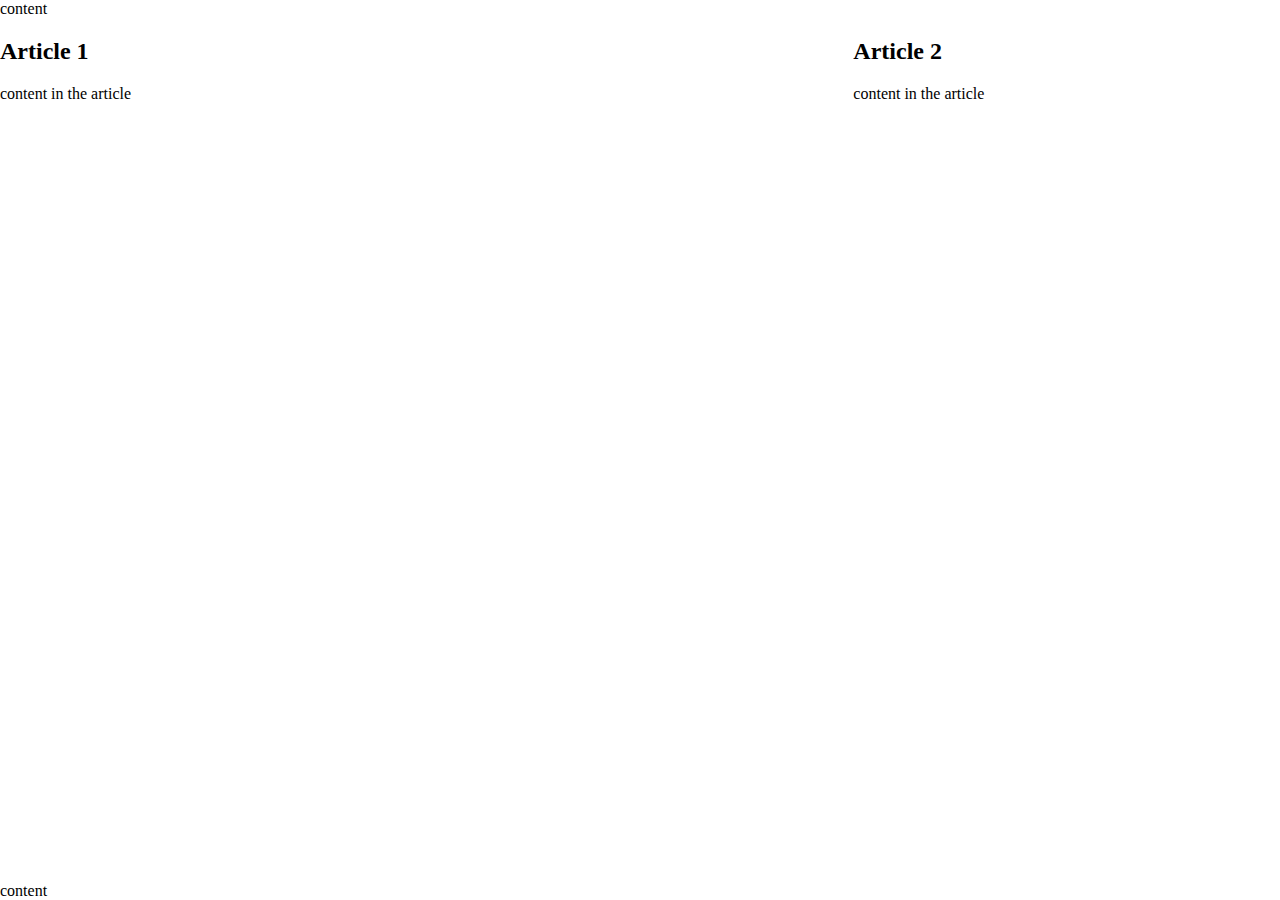
==== css_basic/index.html @ e0443737 "Add Flexbox layout for body and main containers" ====
<!DOCTYPE html>
<html lang="en">
<head>
    <meta charset="UTF-8">
    <meta name="viewport" content="width=device-width, initial-scale=1.0">
    <title>Flexbox Layout</title>
    <link rel="stylesheet" href="style.css">
</head>
<body>
    <header>
        content 
    </header>
    <main>
        <article>
            <h2>Article 1</h2>
            <p>content in the article </p>
        </article>
        <aside>
            <h2>Article 2</h2>
            <p>content in the article </p> 
        </aside>
    </main>
    <footer>
        content
    </footer>
</body>
</html>
---- css_basic/style.css ----
body {
    display: flex; /* Enables Flexbox */
    flex-direction: column; /* Arranges children in a column */
    margin: 0;
    height: 100vh; /* Makes body span the full height of the viewport */
  }
 
  main {
    display: flex; /* Enables Flexbox */
    flex-direction: row; /* Arranges children in a row */
    flex: auto; /* Allows <main> to resize dynamically */
  }

  article {
    flex: 2; /* Takes up 2/3 of the space */
    overflow-y: auto; /* Enables vertical scrolling */
  }
  
  aside {
    flex: 1; /* Takes up 1/3 of the space */
    overflow-y: auto; /* Enables vertical scrolling */
  }
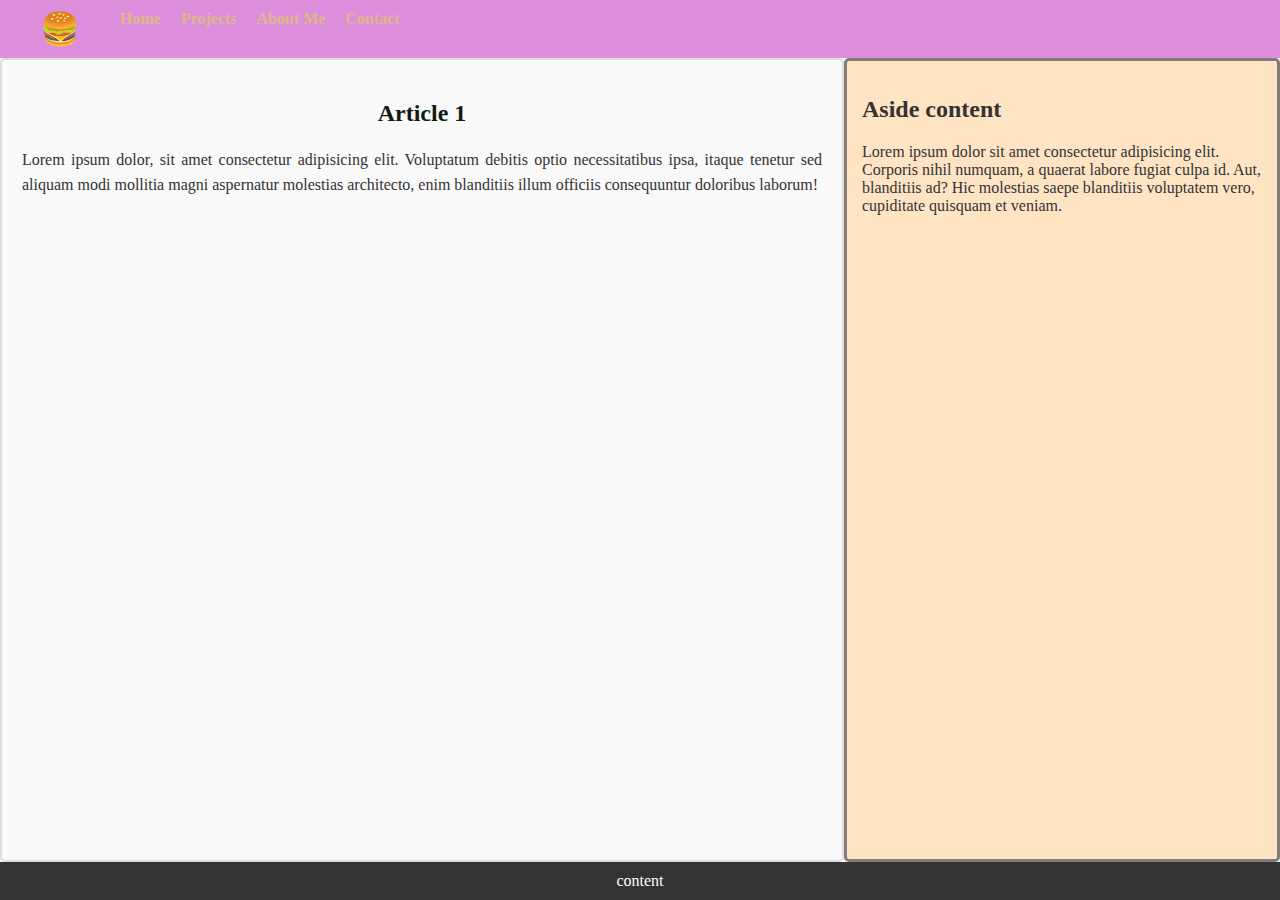
==== commit 976525d7: "add all changes to index.html" ====
--- a/css_basic/index.html
+++ b/css_basic/index.html
@@ -6,18 +6,24 @@
     <title>Flexbox Layout</title>
     <link rel="stylesheet" href="style.css">
 </head>
-<body>
+<body class="works_on_smartphone">
     <header>
-        content 
+        <ul>
+            <li class="logo">&#127828;</li><!-- logo using a Unicode symbol -->
+            <li><a href="#">Home</a></li>
+            <li><a href="#projects">Projects</a></li>
+            <li><a href="#about">About Me</a></li>
+            <li><a href="#contact">Contact</a></li>
+        </ul>
     </header>
     <main>
         <article>
             <h2>Article 1</h2>
-            <p>content in the article </p>
+            <p>Lorem ipsum dolor, sit amet consectetur adipisicing elit. Voluptatum debitis optio necessitatibus ipsa, itaque tenetur sed aliquam modi mollitia magni aspernatur molestias architecto, enim blanditiis illum officiis consequuntur doloribus laborum! </p>
         </article>
         <aside>
-            <h2>Article 2</h2>
-            <p>content in the article </p> 
+            <h2>Aside content </h2>
+            <p>Lorem ipsum dolor sit amet consectetur adipisicing elit. Corporis nihil numquam, a quaerat labore fugiat culpa id. Aut, blanditiis ad? Hic molestias saepe blanditiis voluptatem vero, cupiditate quisquam et veniam. </p> 
         </aside>
     </main>
     <footer>
--- a/css_basic/style.css
+++ b/css_basic/style.css
@@ -3,6 +3,8 @@
     flex-direction: column; /* Arranges children in a column */
     margin: 0;
     height: 100vh; /* Makes body span the full height of the viewport */
+    background-color: #fafafa;
+    color: #333;
   }
  
   main {
@@ -14,10 +16,76 @@
   article {
     flex: 2; /* Takes up 2/3 of the space */
     overflow-y: auto; /* Enables vertical scrolling */
+    font-family: 'Arial, sans-serif';
+    background-color: #f9f9f9;
+    padding: 20px;
+    border: 2px solid #ddd;
+    border-radius: 5px;
   }
   
   aside {
     flex: 1; /* Takes up 1/3 of the space */
     overflow-y: auto; /* Enables vertical scrolling */
+    font-family: 'Georgia, serif';
+    background-color: #fffbe6;
+    padding: 15px;
+    border: 3px solid #847c7c;
+    border-radius: 5px;
+    background-color: bisque;
   }
-  +  /* some more styling*/
+  
+  /* Add a background color to the header */
+/* Header style using Flexbox */
+header {
+    display: flex; /* Enable Flexbox layout */
+    justify-content: flex-start; /* Align items to the left */
+    align-items: center; /* Center items vertically */
+    padding: 10px 20px;
+    background-color: rgb(220, 142, 220); /* Background color */
+    color: white; /* Text color */
+}
+/* For the navigation items */
+header ul {
+    display: flex; /* Display list items inline */
+    list-style: none; /* Remove bullet points */
+    padding: 0;
+    margin: 0;
+}
+header ul li {
+    margin-left: 20px; /* Space between navigation items */
+}
+
+/* Add styles for the footer */
+footer {
+    background-color: #333;
+    color: white;
+    text-align: center;
+    padding: 10px 0;
+}
+
+/* Add hover effect for links */
+a:hover {
+    text-decoration: underline;
+    color: #9b240f;
+}
+a {
+    color:burlywood; /* changing the color of the links  */
+    text-decoration: solid; /* Optionally remove underline */
+    font-weight: bold;
+}
+/* Custom style for article elements */
+article h2 {
+    color: #111c11;
+    text-align: center;
+}
+
+article p {
+    line-height: 1.6;
+    text-align: justify;
+}
+/* Style the logo */
+header .logo {
+    font-size: 2em; /* Makes the logo larger */
+    margin-right: 20px; /* Add spacing after the logo */
+}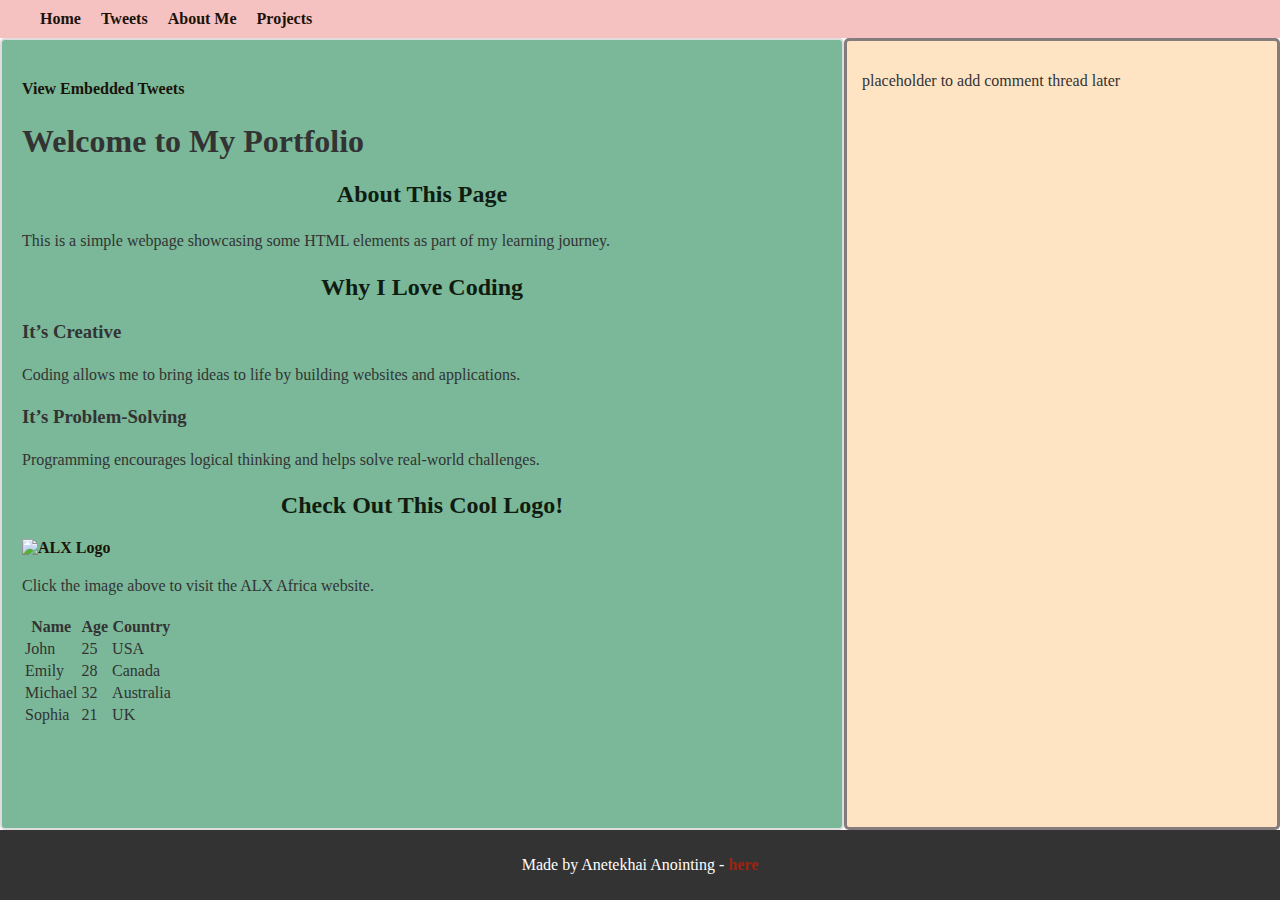
==== commit 9cdc1dab: "add all changes to index.html" ====
--- a/css_basic/index.html
+++ b/css_basic/index.html
@@ -9,25 +9,69 @@
 <body class="works_on_smartphone">
     <header>
         <ul>
-            <li class="logo">&#127828;</li><!-- logo using a Unicode symbol -->
-            <li><a href="#">Home</a></li>
-            <li><a href="#projects">Projects</a></li>
-            <li><a href="#about">About Me</a></li>
-            <li><a href="#contact">Contact</a></li>
-        </ul>
+            <li><a href="index.html">Home</a></li>
+            <li><a href="tweets.html">Tweets</a></li>
+            <li><a href="About_Me.html">About Me </a></li>
+            <li><a href="Projects.html">Projects</a></li>
+          </ul>
     </header>
     <main>
         <article>
-            <h2>Article 1</h2>
-            <p>Lorem ipsum dolor, sit amet consectetur adipisicing elit. Voluptatum debitis optio necessitatibus ipsa, itaque tenetur sed aliquam modi mollitia magni aspernatur molestias architecto, enim blanditiis illum officiis consequuntur doloribus laborum! </p>
+            <p><a href="tweets.html">View Embedded Tweets</a></p>
+    <h1>Welcome to My Portfolio</h1>
+<h2>About This Page</h2>
+<p>This is a simple webpage showcasing some HTML elements as part of my learning journey.</p>
+
+<h2>Why I Love Coding</h2>
+<h3>It’s Creative</h3>
+<p>Coding allows me to bring ideas to life by building websites and applications.</p>
+<h3>It’s Problem-Solving</h3>
+<p>Programming encourages logical thinking and helps solve real-world challenges.</p>
+
+<h2>Check Out This Cool Logo!</h2>
+<a href="https://www.alxafrica.com/" target="_blank">
+    <img src="https://i.ibb.co/gTDZZT8/ALX-Logo-07.png" alt="ALX Logo" style="width:200px;">
+</a>
+
+<p>Click the image above to visit the ALX Africa website.</p>
+<table>
+    <thead>
+      <tr>
+        <th>Name</th>
+        <th>Age</th>
+        <th>Country</th>
+      </tr>
+    </thead>
+    <tbody>
+      <tr>
+        <td>John</td>
+        <td>25</td>
+        <td>USA</td>
+      </tr>
+      <tr>
+        <td>Emily</td>
+        <td>28</td>
+        <td>Canada</td>
+      </tr>
+      <tr>
+        <td>Michael</td>
+        <td>32</td>
+        <td>Australia</td>
+      </tr>
+      <tr>
+        <td>Sophia</td>
+        <td>21</td>
+        <td>UK</td>
+      </tr>
+    </tbody>
+  </table>      
         </article>
         <aside>
-            <h2>Aside content </h2>
-            <p>Lorem ipsum dolor sit amet consectetur adipisicing elit. Corporis nihil numquam, a quaerat labore fugiat culpa id. Aut, blanditiis ad? Hic molestias saepe blanditiis voluptatem vero, cupiditate quisquam et veniam. </p> 
+            <p>placeholder to add comment thread later</p>
         </aside>
-    </main>
+    </main> 
     <footer>
-        content
-    </footer>
+        <p>Made by Anetekhai Anointing - <a href="https://intranet.alxswe.com/users/my_profile" target="_blank">here</a></p>
+    </footer>   
 </body>
 </html>--- a/css_basic/style.css
+++ b/css_basic/style.css
@@ -17,7 +17,7 @@
     flex: 2; /* Takes up 2/3 of the space */
     overflow-y: auto; /* Enables vertical scrolling */
     font-family: 'Arial, sans-serif';
-    background-color: #f9f9f9;
+    background-color:hsl(150deg 30% 60%);
     padding: 20px;
     border: 2px solid #ddd;
     border-radius: 5px;
@@ -42,7 +42,7 @@
     justify-content: flex-start; /* Align items to the left */
     align-items: center; /* Center items vertically */
     padding: 10px 20px;
-    background-color: rgb(220, 142, 220); /* Background color */
+    background-color:hsl(0 80% 50% / 25%); /* Background color */
     color: white; /* Text color */
 }
 /* For the navigation items */
@@ -70,9 +70,12 @@
     color: #9b240f;
 }
 a {
-    color:burlywood; /* changing the color of the links  */
+    color:rgb(26, 19, 9); /* changing the color of the links  */
     text-decoration: solid; /* Optionally remove underline */
     font-weight: bold;
+}
+footer a {
+    color: #9b240f;
 }
 /* Custom style for article elements */
 article h2 {
